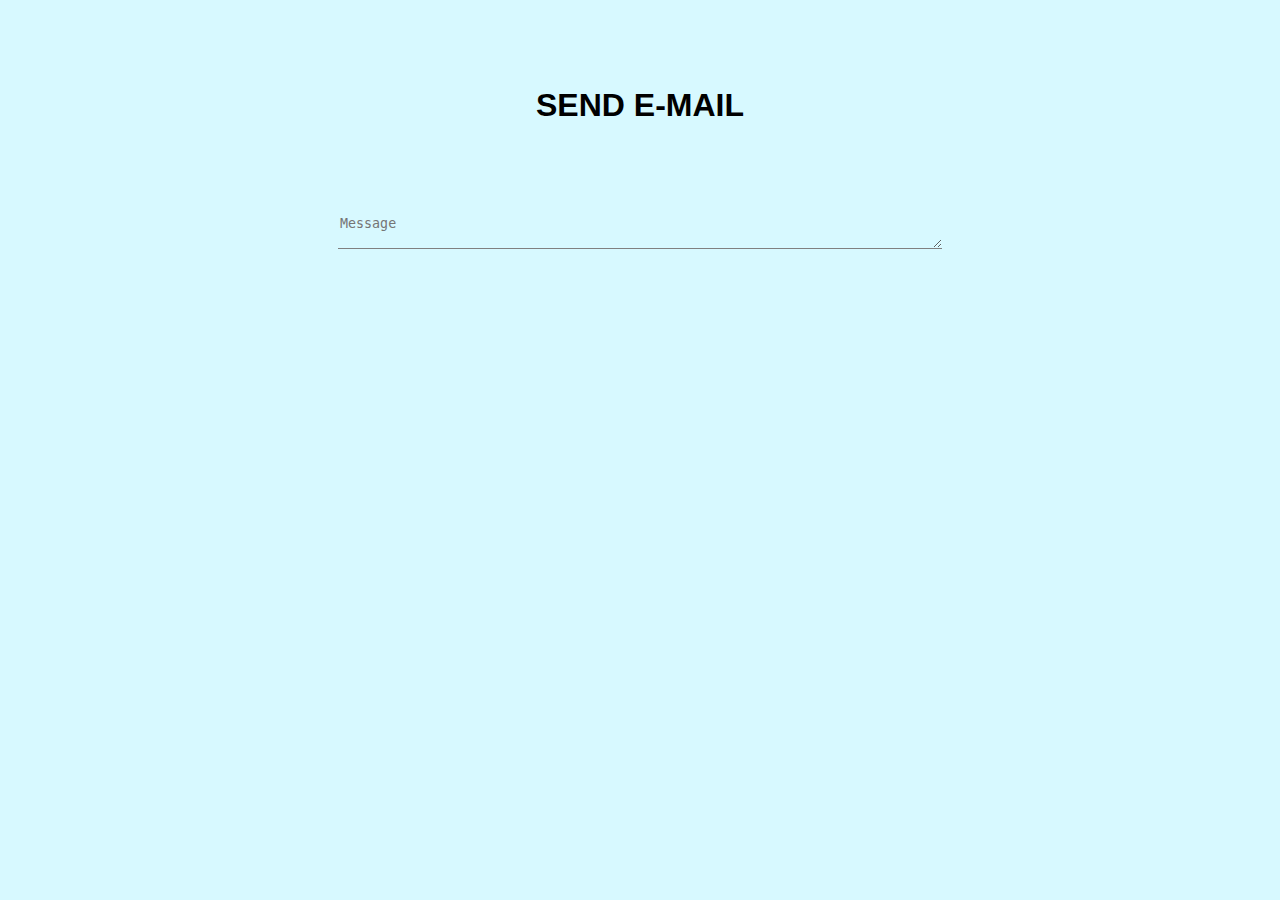
==== Contact.html @ 3129b0e1 "Added contact page" ====
<!doctype html>
<html>
    <head>
        <!-- Required meta tags -->
        <meta charset="utf-8">
        <meta name="viewport" content="width=device-width, initial-scale=1, shrink-to-fit=no">
        
        <!-- Google Fonts -->
        <link href="https://fonts.googleapis.com/css2?family=Roboto:wght@100;300;400;500;700;900&display=swap" rel="stylesheet">

        <!-- Bootstrap CSS -->
        <link rel="stylesheet" href="https://stackpath.bootstrapcdn.com/bootstrap/4.1.3/css/bootstrap.min.css" integrity="sha384-MCw98/SFnGE8fJT3GXwEOngsV7Zt27NXFoaoApmYm81iuXoPkFOJwJ8ERdknLPMO" crossorigin="anonymous">

        <!-- Custom CSS-->
        <link rel="stylesheet" href="app.css">
        
        <title>Contact Form</title>
    </head>

    <body class="contact-body">
        <div class="contact-title">
            <h1>Send E-mail</h1>
        </div>

        <form id="contact-form" action="ContactForm.php" method="post">
            <input type="text" name="name" class="form-control" placeholder="Your name" required>
            <br>
            <input type="email" name="email" class="form-control" placeholder="Your e-mail" required>
            <br>
            <input type="text" name="subject" class="form-control" placeholder="Subject" required>
            <br>
            <textarea name="message" class="form-control" placeholder="Message" row="4 required"></textarea>
            <br>
            <input type="submit" class="form-control submit" value="SEND MESSAGE">
            
        </form>
        
    </body>
</html>
---- app.css ----
body {
    background: #949BA0 ;
    font-family: "Roboto", sans-serif;
}

h2 {
    color: #000100;
    font-weight: 700;
    font-size: 2.5rem;
}

p {
    color: #FFFFFF;
    font-size: 1.125rem;
}

input {
    display: none;
}

.Contact h2 {
    margin-bottom: 2rem;
}

.content {
    margin-top: 100px;
}

.button {
    border: none;
    background-color: transparent;
}

#mainNavbar {
    font-size: 1.5rem;
    font-weight: 200;
}

#mainNavbar .nav-link {
    color: white;
}

#mainNavbar .nav-link:hover {
    color: #000100;
}

#mainNavbar .navbar-brand {
    color: #000100;
    font-size: 1.5rem;
    font-weight: 300;
}

.navbar.scrolled {
    background: #564E58;
    transition: background 300ms;
}

.img-container {
    text-align: center;
}

.NEAT-Python {
    background-color: #AFCBFF;
}

.Contact {
    background-color: #D7F9FF;
    padding-bottom: 100px;
}

/* Contact.html */
.contact-body {
    margin: 0;
    padding: 0;
    text-align: center;
    background-color: #D7F9FF;
    background-size: cover;
    background-position: center;
    font-family: sans-serif;
}

.contact-title {
    margin-top: 100px;
    color: #000000;
    text-transform: uppercase;
    transition: all 2s ease-in-out;
}

.contact-title h1{
    line-height: 10px;
}

.contact-title h2{
    font-size: 2.5rem
}

form {
    margin-top: 50px;
    transition: all 2s ease-in-out;
}

.form-control {
    width: 600px;
    background: transparent;
    border: none;
    outline: none;
    border-bottom: 1px solid gray;
    margin-bottom: 16px;
}

input {
    height: 45px;
}

form .submit {
    background: #000000;
    border-color: transparent;
    color: #fff;
    font-size: 20px;
    font-weight: bold;
    letter-spacing: 2px;
    height: 50px;
    margin-top: 20px;
}
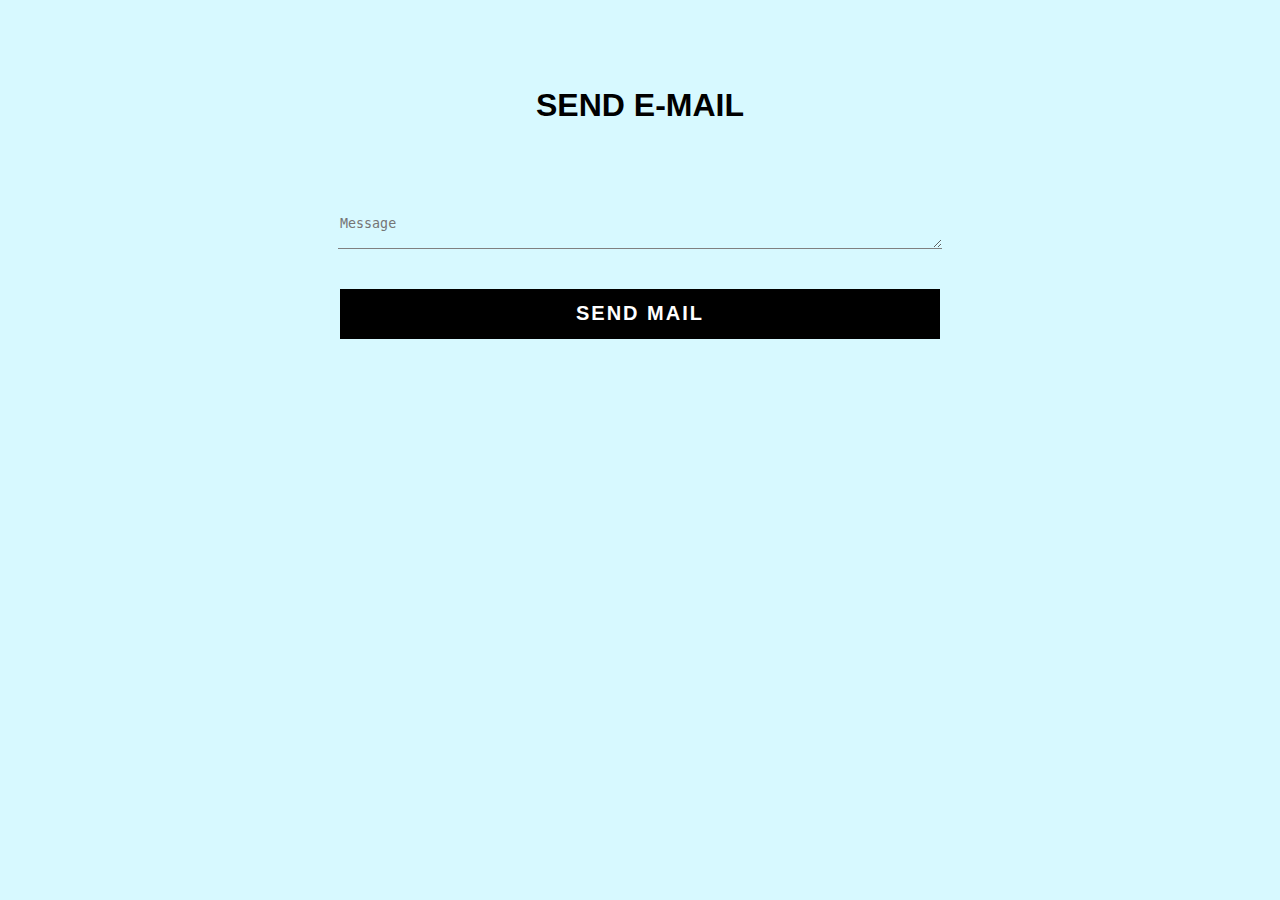
==== commit c6542da3: "Changed contact.html to follow different php format" ====
--- a/Contact.html
+++ b/Contact.html
@@ -25,14 +25,13 @@
         <form id="contact-form" action="ContactForm.php" method="post">
             <input type="text" name="name" class="form-control" placeholder="Your name" required>
             <br>
-            <input type="email" name="email" class="form-control" placeholder="Your e-mail" required>
+            <input type="text" name="mail" class="form-control" placeholder="Your e-mail" required>
             <br>
             <input type="text" name="subject" class="form-control" placeholder="Subject" required>
             <br>
             <textarea name="message" class="form-control" placeholder="Message" row="4 required"></textarea>
             <br>
-            <input type="submit" class="form-control submit" value="SEND MESSAGE">
-            
+            <button type="submit" name="submit" class="form-control submit">SEND MAIL</button>
         </form>
         
     </body>
